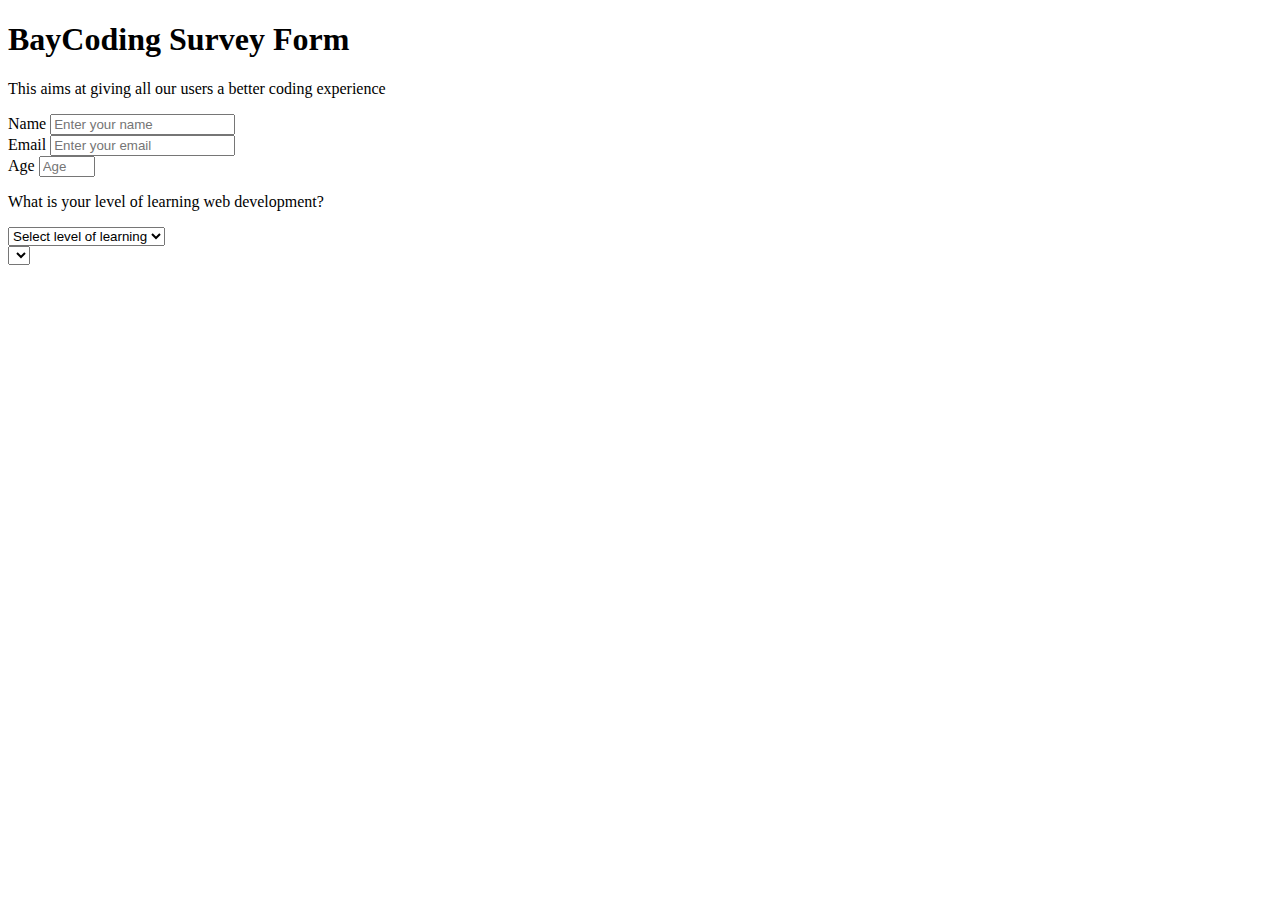
==== stuff/survey.html @ e0f43e96 "second m" ====
<!DOCTYPE html>
<html lang="en">
<head>
    <meta charset="UTF-8">
    <meta http-equiv="X-UA-Compatible" content="IE=edge">
    <meta name="viewport" content="width=device-width, initial-scale=1.0">
    <title>Survey Form</title>
    <link rel="stylesheet" href="form.css" type="text/css"/>
</head>
<body>
    <header class="header">
        <h1 id="title" class="title">BayCoding Survey Form 
        </h1>
        <p id="description" class="about">This aims at giving all our users a better coding experience</p>
    </header>
    
    <form id="survey-form">
        <div class="form">
            <label id="name-label" for="name">Name</label>

            <input type="text" id="name" name="name" placeholder="Enter your name" required>
        </div>
        <div class="form">
            <label id="email-label" for="email">Email</label>
            <input type="email" id="email" name="email" placeholder="Enter your email" required>
        </div>
        <div>
            <label id="number-label" for="number">Age</label>
            <input type="number" id="number" min="12" max="99" name="age" placeholder="Age">
        </div>
        <div class="form">
            <p>What is your level of learning web development?</p>
            <select id="dropdown" value="level" required>
                <option disabled selected value>Select  level of learning</option>
                <option value="beginner">Beginner</option>
                <option value="internediate">Intermediate</option>
                <option value="Advanced">Advanced</option>
            </select>
        </div>
        <div class="form">
            <select id="checkbox" value="improvements" required>

            </select>
        </div>

    </form>

    
</body>
</html>
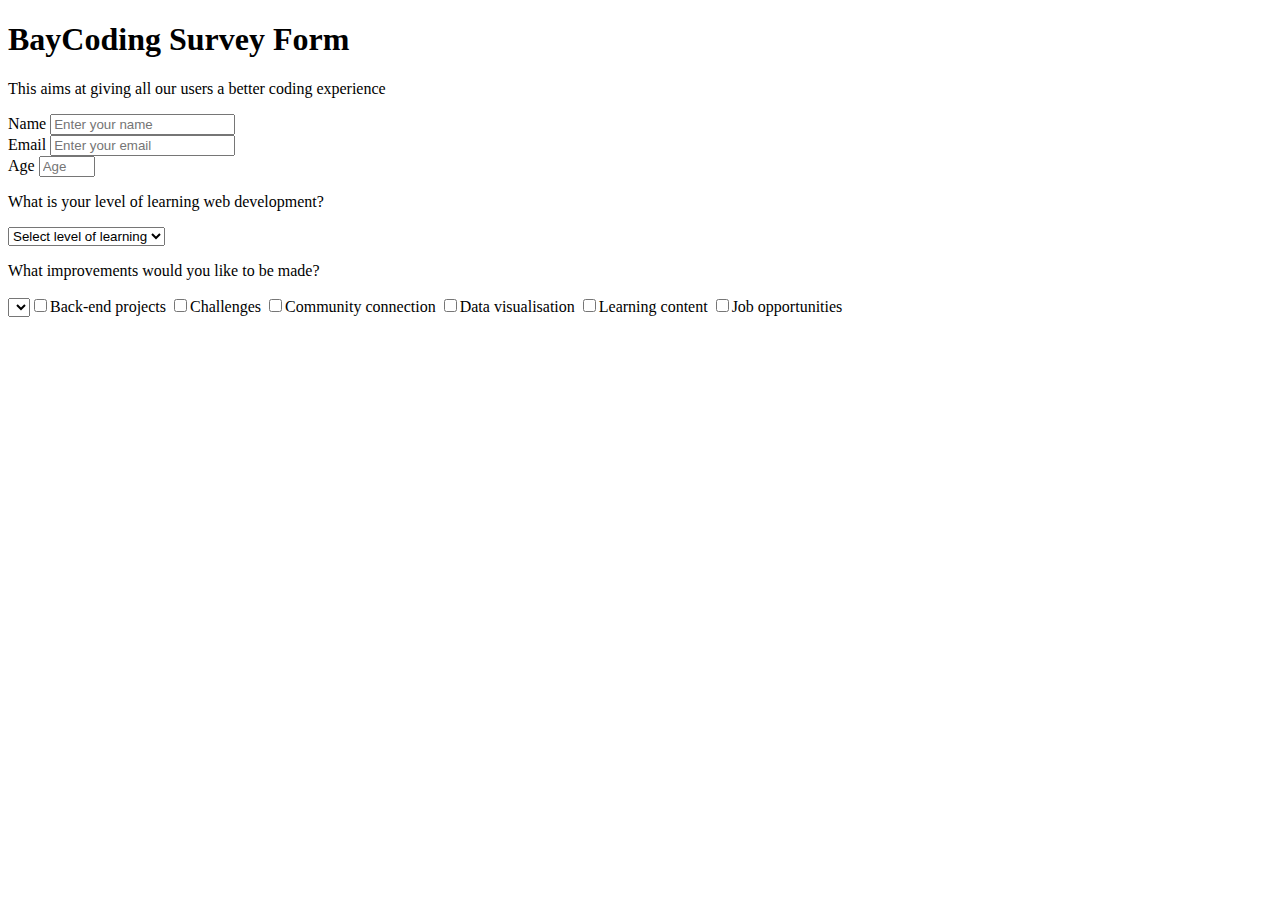
==== commit b47b70f3: "Third" ====
--- a/stuff/survey.html
+++ b/stuff/survey.html
@@ -38,8 +38,26 @@
             </select>
         </div>
         <div class="form">
-            <select id="checkbox" value="improvements" required>
-
+            <p>What improvements would you like to be made?</p>
+            <select value="improvements" required>
+                <label>
+                    <input value="projects" type="checkbox">Back-end projects
+                </label>
+                <label>
+                    <input value="challenges" type="checkbox">Challenges
+                </label>
+                <label>
+                    <input value="community" type="checkbox">Community connection
+                </label>
+                <label>
+                    <input value="visualisation" type="checkbox">Data visualisation
+                </label>   
+                <label>
+                    <input value="learning content" type="checkbox">Learning content
+                </label>    
+                <label>
+                    <input value="jobs" type="checkbox">Job opportunities
+                </label>    
             </select>
         </div>
 
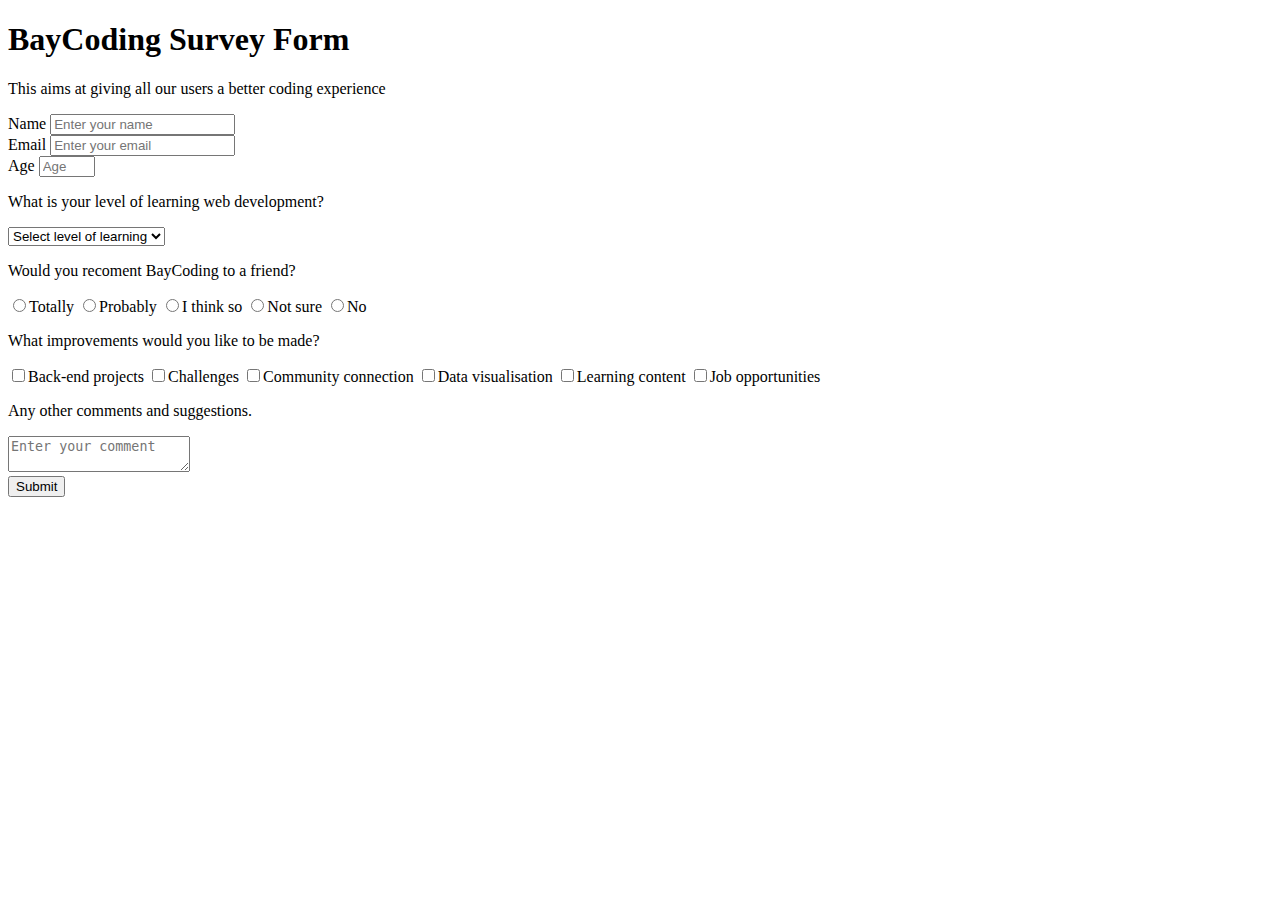
==== commit 5594950c: "Sixth commit" ====
--- a/stuff/survey.html
+++ b/stuff/survey.html
@@ -38,8 +38,25 @@
             </select>
         </div>
         <div class="form">
+            <p>Would you recoment BayCoding to a friend?</p>
+            <label>
+                <input value="totally" name="user-recommended" type="radio">Totally
+            </label>
+            <label>
+                <input name="user-recommended" value="probably" type="radio">Probably
+            </label>
+            <label>
+                <input name="user-recommended" value="I think so" type="radio">I think so
+            </label>
+            <label>
+                <input name="user-recommended" value="Not sure" type="radio">Not sure
+            </label>
+            <label>
+                <input name="user-recommended" value="No" type="radio">No
+            </label>
+        </div>
+        <div class="form">
             <p>What improvements would you like to be made?</p>
-            <select value="improvements" required>
                 <label>
                     <input value="projects" type="checkbox">Back-end projects
                 </label>
@@ -60,7 +77,13 @@
                 </label>    
             </select>
         </div>
-
+        <div class="form">
+            <p>Any other comments and suggestions.</p>
+            <textarea id="comments" name="comment" class="input-text area" placeholder="Enter your comment" ></textarea>
+        </div>
+        <div class="form">
+            <button id="submit">Submit</button>
+        </div>
     </form>
 
     
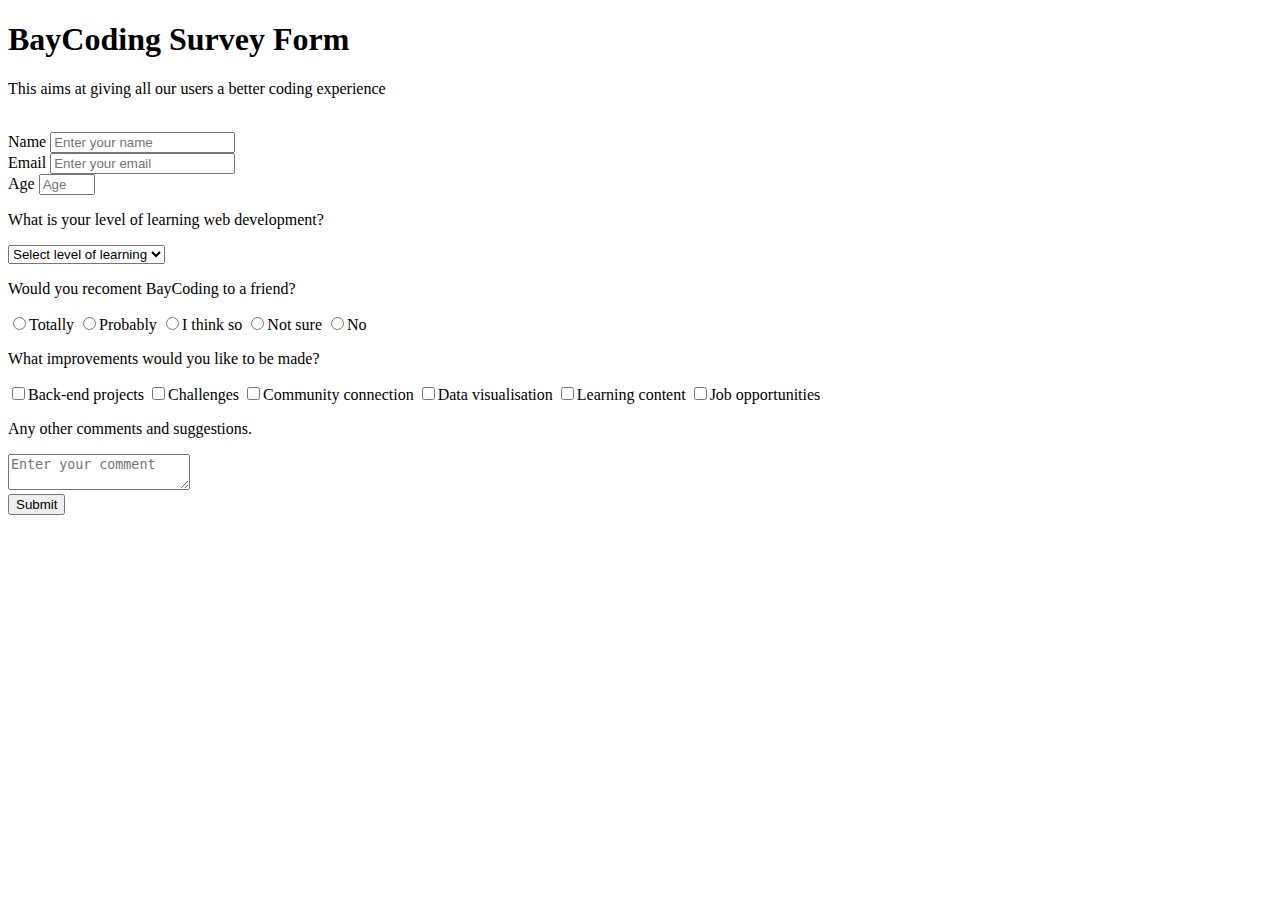
==== commit 39f025b1: "changes" ====
--- a/stuff/survey.html
+++ b/stuff/survey.html
@@ -7,13 +7,13 @@
     <title>Survey Form</title>
     <link rel="stylesheet" href="form.css" type="text/css"/>
 </head>
-<body>
+<body class="body">
     <header class="header">
         <h1 id="title" class="title">BayCoding Survey Form 
         </h1>
-        <p id="description" class="about">This aims at giving all our users a better coding experience</p>
+        <p id ="description" class="about">This aims at giving all our users a better coding experience</p>
     </header>
-    
+    <br>
     <form id="survey-form">
         <div class="form">
             <label id="name-label" for="name">Name</label>
